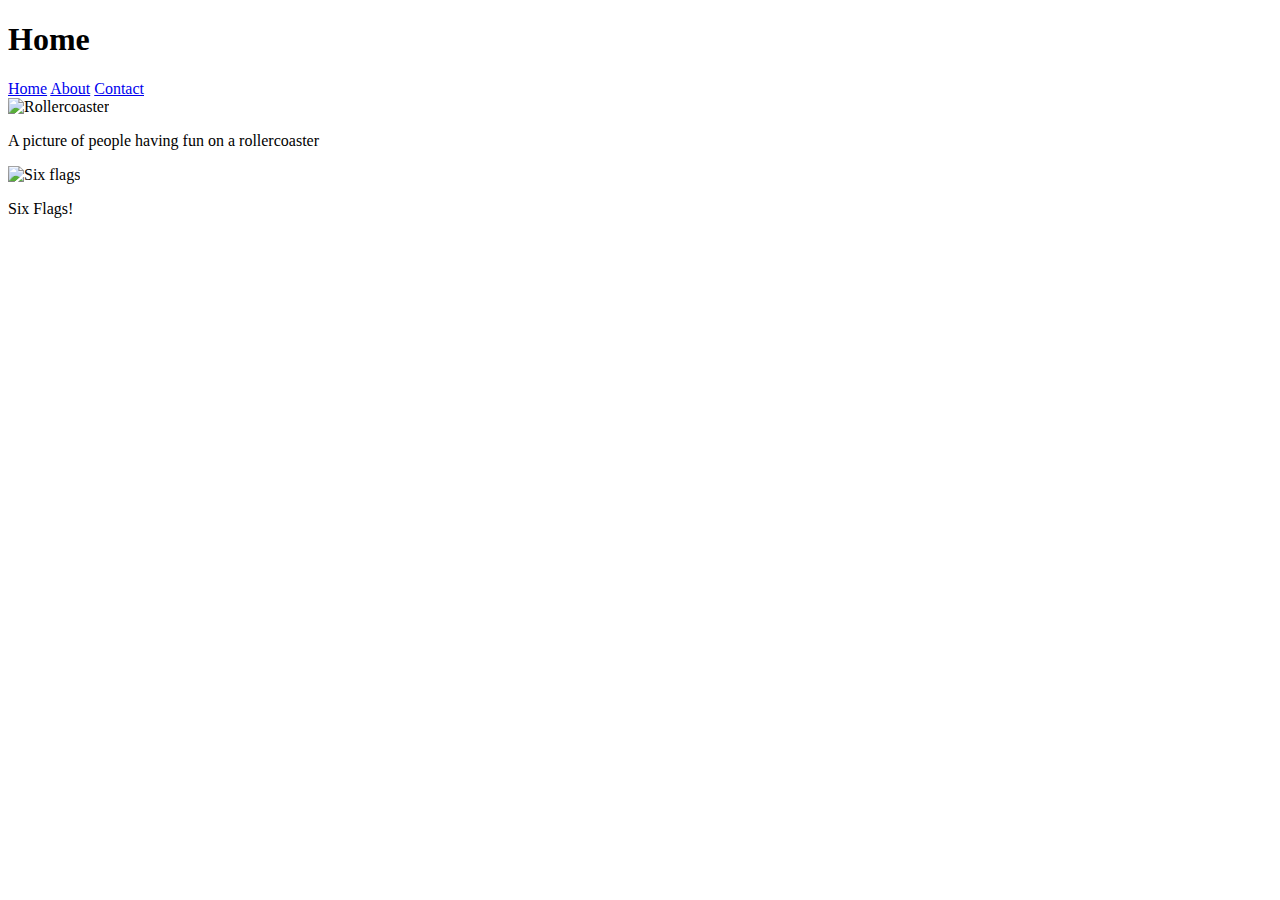
==== Week1 Website/index.html @ eca7daed "Add files via upload" ====
<!DOCTYPE html>
<html lang="en">
<head>
    <meta charset="UTF-8">
    <meta http-equiv="X-UA-Compatible" content="IE=edge">
    <meta name="viewport" content="width=device-width, initial-scale=1.0">
    <title>Document</title>
</head>
<body>
    
    <h1>Home</h1>

    <div>
        <a href="index.html">Home</a>
        <a href="about.html">About</a>
        <a href="contact.html">Contact</a>
        
    </div>

    <img height="350px" src="http://cdn.cnn.com/cnnnext/dam/assets/190705153928-millennium-force-rollercoaster-004.jpg" alt="Rollercoaster">
    <p>A picture of people having fun on a rollercoaster</p>
    <img src="https://allears.net/wp-content/uploads/2019/04/Six-Flags-Promo.jpeg" alt="Six flags">
    <p>Six Flags!</p>

</body>
</html>
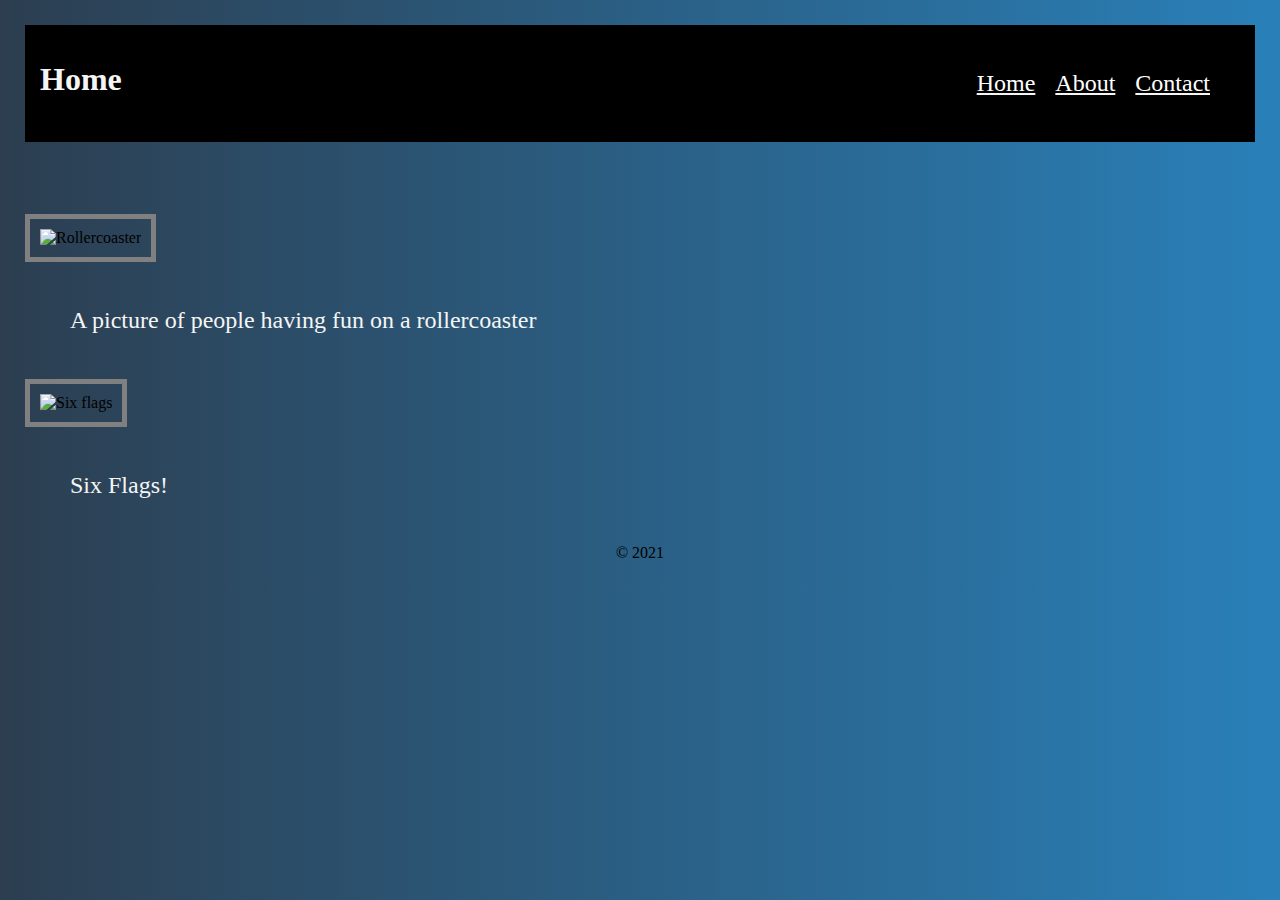
==== commit 64faf9cd: "Add files via upload" ====
--- a/Week1 Website/index.html
+++ b/Week1 Website/index.html
@@ -1,26 +1,28 @@
 <!DOCTYPE html>
 <html lang="en">
 <head>
-    <meta charset="UTF-8">
-    <meta http-equiv="X-UA-Compatible" content="IE=edge">
-    <meta name="viewport" content="width=device-width, initial-scale=1.0">
-    <title>Document</title>
+    <link rel="stylesheet" href="week2.css">
+    <title>Week 2</title>
 </head>
 <body>
-    
-    <h1>Home</h1>
+<nav class="navbar">
+    <h1>Home</h1><br>
 
-    <div>
-        <a href="index.html">Home</a>
-        <a href="about.html">About</a>
-        <a href="contact.html">Contact</a>
+        <ul>
+
+            <li><a href="index.html">Home</a></li>
+            <li><a href="about.html">About</a></li>
+            <li><a href="contact.html">Contact</a></li>
         
-    </div>
+        </ul>
 
-    <img height="350px" src="http://cdn.cnn.com/cnnnext/dam/assets/190705153928-millennium-force-rollercoaster-004.jpg" alt="Rollercoaster">
-    <p>A picture of people having fun on a rollercoaster</p>
-    <img src="https://allears.net/wp-content/uploads/2019/04/Six-Flags-Promo.jpeg" alt="Six flags">
-    <p>Six Flags!</p>
+</nav> <br><br><br><br>
+    <img class="one" height="350px" width="650px" src="http://cdn.cnn.com/cnnnext/dam/assets/190705153928-millennium-force-rollercoaster-004.jpg" alt="Rollercoaster">
+    <p class="p">A picture of people having fun on a rollercoaster</p>
+    <img class="one" src="https://allears.net/wp-content/uploads/2019/04/Six-Flags-Promo.jpeg" alt="Six flags">
+    <p class="p">Six Flags!</p>
+
+    <footer id="footer">© 2021</footer>
 
 </body>
 </html>--- a/Week1 Website/week2.css
+++ b/Week1 Website/week2.css
@@ -0,0 +1,82 @@
+.one {
+    filter: drop-shadow(2px 4px 8px #585858)
+    margin 20px;
+    padding: 10px;
+    border: 5px solid gray;
+}
+
+html {
+    scroll-behavior: smooth;
+}
+
+body {
+    font: 100% Lucida Sans, Verdana;
+    background: #263b49;
+    background: -webkit-linear-gradient(to right, #2c3e50, #2980b9);
+    background: linear-gradient(to right, #2c3e50, #2980b9);
+    margin: 25px;
+    padding: 0px;
+}
+
+/* Nav Bar */
+
+
+.navbar {
+    color:whitesmoke;
+    display: flex;
+    background-color: black;
+    padding: 15px;
+    justify-content: space-between;
+}
+
+.navbar h1 {
+    font-size: xx-large;
+}
+
+.navbar h2 {
+    margin: 0;
+    font-family:'Segoe UI', Tahoma, Geneva, Verdana, sans-serif;
+}
+
+.navbar ul {
+    list-style-type: none;
+    padding: 20px;
+    margin: 0;
+    display: flex;
+    position: relative center 20px;
+}
+
+.navbar li {
+    margin: 10px;
+    font-size: x-large;
+    text-decoration: underline;
+}
+
+.navbar a {
+    color: white;
+    text-decoration: none;
+}
+
+.p {
+    color:whitesmoke;
+    font-size: larger;
+    margin: 20px;
+    padding: 25px;
+    font-size: x-large;
+}
+
+#header2 {
+    color:wheat;
+}
+
+.td {
+    color:burlywood;
+}
+
+.li {
+    font-style: italic;
+}
+
+#footer {
+    text-align: center;
+}